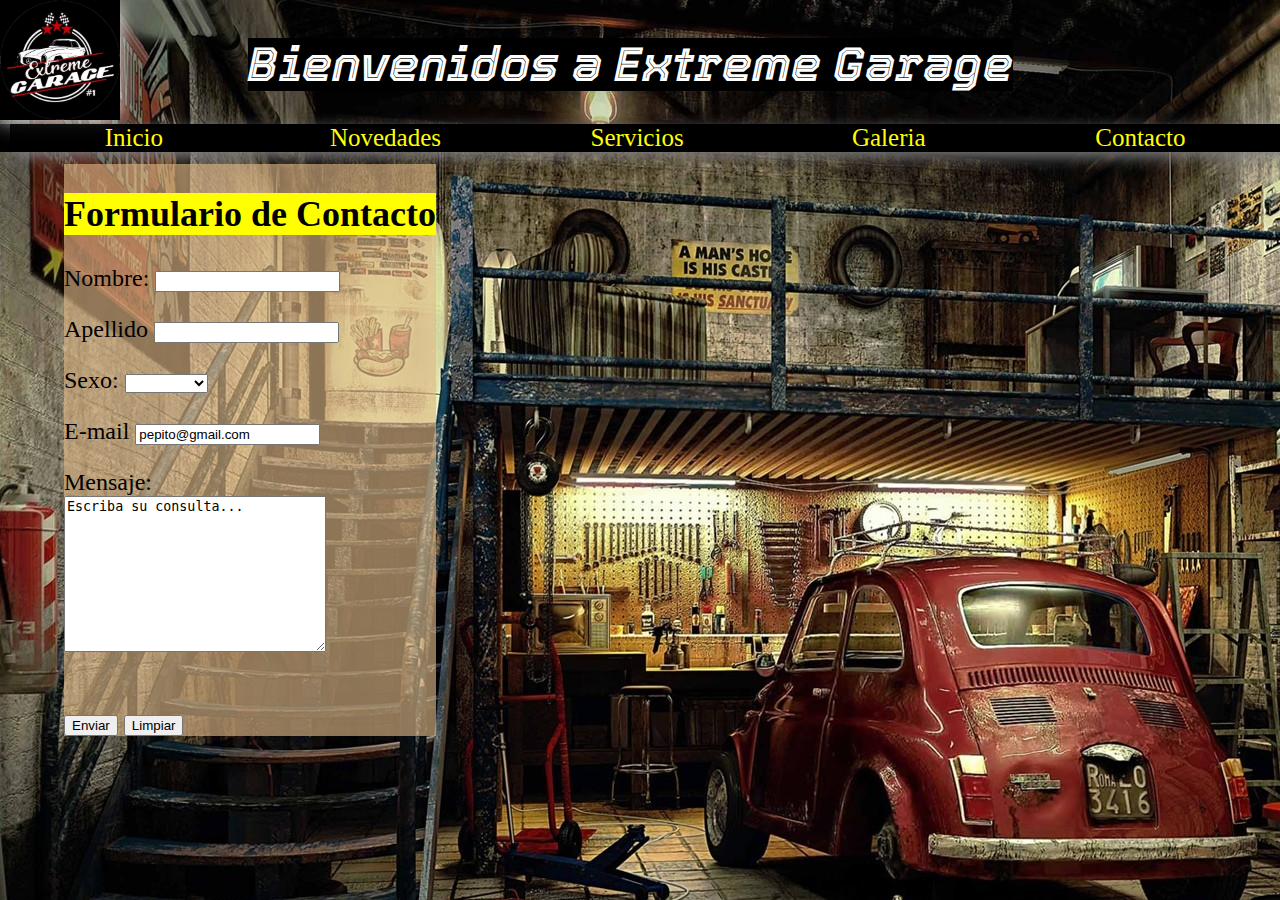
==== contacto.html @ 647e6b71 "Creacion de formulario de contacto" ====
<!DOCTYPE html>
<html lang="en">
<head>
    <meta charset="UTF-8">
    <meta http-equiv="X-UA-Compatible" content="IE=edge">
    <meta name="viewport" content="width=device-width, initial-scale=1.0">
    <title>Formulario de Contacto</title>
    <link
      rel="icon"
      href="img/Logo-detailing.JPG"
      type="image/png"
      sizes="2x2"
    />
    <title>EXTREME GARAGE DETAILING</title>
    <link rel="stylesheet" href="contacto.css" />
    <link
      href="https://fonts.googleapis.com/css2?family=Indie+Flower&family=Luckiest+Guy&family=Permanent+Marker&family=Rock+Salt&display=swap"
      rel="stylesheet"
    />
    <link
      href="https://fonts.googleapis.com/css2?family=Gochi+Hand&display=swap"
      rel="stylesheet"
    />
    <link
      href="https://fonts.googleapis.com/css2?family=Tourney:ital,wght@1,700&display=swap"
      rel="stylesheet"
    />
    <link
      rel="stylesheet"
      href="https://cdnjs.cloudflare.com/ajax/libs/font-awesome/5.15.3/css/all.min.css"
      integrity="sha512-iBBXm8fW90+nuLcSKlbmrPcLa0OT92xO1BIsZ+ywDWZCvqsWgccV3gFoRBv0z+8dLJgyAHIhR35VZc2oM/gI1w=="
      crossorigin="anonymous"
      referrerpolicy="no-referrer"
    />
</head>


  <header>
    <img src="img/Logo.png" alt="logo" style="width: 120px; height: 120px" />

    <h1>Bienvenidos a Extreme Garage</h1>
  </header>
<body>
    <nav>
        <ul>
          <li><a href="index.html" >Inicio</a></li>
  
          <li><a href="nosotros.html" >Novedades</a></li>
  
          <li><a href="" >Servicios</a></li>
  
          <li><a href="galeria.html" >Galeria</a></li>
  
          <li><a href="https://wa.link/9hq6el" >Contacto</a></li>
        </ul>
    </nav>
    <section>

    
        <div id="formulario">  
          <h2>Formulario de Contacto</h2>
         
          <form action="Link" method="POST" target="_blank">
            <p>Nombre:
            <input type="text" name="Nombre" id="aa">
            <br></p> 
            
            <p>Apellido
            <input type="text" name="Apellido" id="aa">
            <br></p>
            <p>Sexo: 
            <select name="Sexo">
              <option value=""></option>
              <option value="">Masculino</option>
              <option value="">Femenino</option>
            </select>
            <br></p>
            <p>E-mail
            <input type="email" name="Nombre" value="pepito@gmail.com">
            <br></p>
            <p>Mensaje: <br>
            <textarea name="comentario" id="" cols="30" rows="10">Escriba su consulta...</textarea>
            </p>  


            <br>
            <input type="submit" value="Enviar">
            <input type="reset" value="Limpiar">

          </form>
        </div>  
    </section>
    <aside>
      <iframe src="" frameborder="0"></iframe>
    </aside>
    


    
</body>
</html>
---- contacto.css ----
body {
    background-image: url(img/fitito.jpg);
    background-repeat: repeat-y;
    margin: 0px;
  }
  header{
    
    padding: 0;
  
  }
  header img{
    margin: 0;
    box-shadow: 0 0 20px white;
  }
  header h1{
    color: white;
    background-color: black;
    font-size: 3em;
    font-style: italic;
    display: inline-block;
    position:absolute;
    font-family: "Tourney", cursive;
    margin-block-end: 1%;
    margin-block-start: 3%;
    margin-left: 10%;
  }
  header h1:hover{
    transform: transform 0.3s;
    color: red;
    text-shadow: 5px 5px 10px white ;
  
  }
   
  nav{
    background-color: black;
    margin-bottom: 0.1em;
    box-shadow: 10px 5px 15px gray;
  
  }
  nav ul{
    list-style: none;
    margin: 0;
    padding: 0;
    padding-inline-start: 10px;
    
  }
  nav ul li{
    display: inline-block;
    width: 19.5%;
  
  }
  nav ul li a{
    color: yellow;
    text-decoration: none;
    text-align: center;
    display: block;
  
  }
  nav ul li a:hover{
    background-color: yellow;
    color: black;
  }
  
  a {
    font-size: 25px;
    font-family: "Permanent Marker", cursive;
    color: rgb(209, 209, 4);
    background-color: rgba(0, 0, 0, 0.836);
  }
  
  
#formulario{ 
    width: fit-content;
    background-color: rgba(222, 184, 135, 0.63);
    color: black;
    font-family: "Permanent Marker", cursive;
    font-size: 1.5rem ;
    float: left;
}
#formulario h2{
    font-style:initial;
    background-color: yellow;
}
  section{
    
    margin: auto ;
    width: 90%;
    padding: 10px;
}
.facebook {
    margin-left: 230px;
    display: inline;
    padding: 5px;
  }
  .IG {
    display: inline;
    margin-left: 300px;
    padding: 5px;
  }
  #footer {
    background-color: black;
    color: yellow;
    font-family: "Permanent Marker", cursive;
   
  }
  footer{    
    margin: 0 0 0 25px;
    width: 95%;
    text-align: center;
  }
  footer p {
    text-align: right;
    font-size:medium;
    font-family: Georgia, 'Times New Roman', Times, serif;
  }
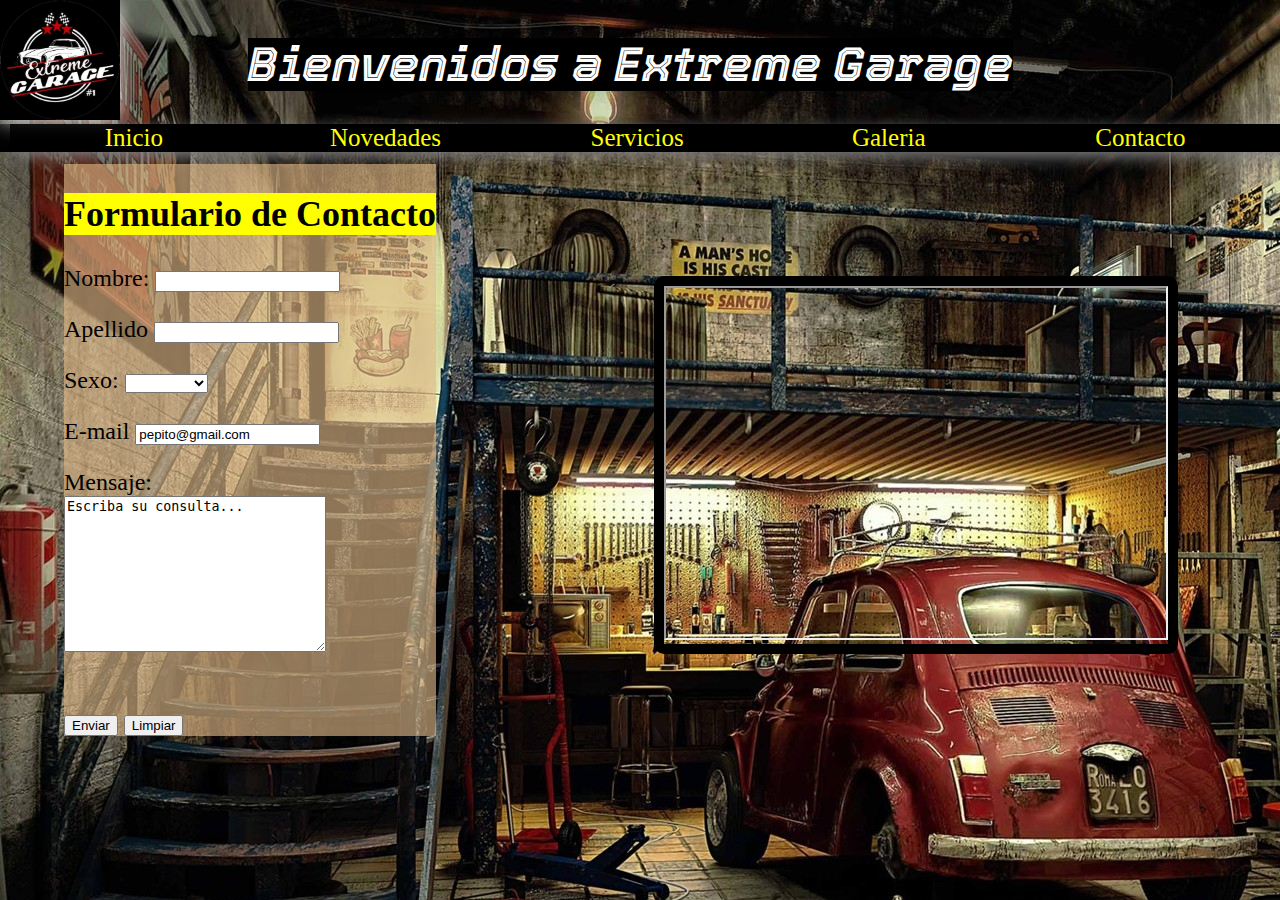
==== commit d980525c: "Agregado de mapa en formulario" ====
--- a/contacto.html
+++ b/contacto.html
@@ -91,7 +91,9 @@
         </div>  
     </section>
     <aside>
-      <iframe src="" frameborder="0"></iframe>
+      <div class="mapa">
+        <iframe src="https://www.google.com/maps/embed?pb=!1m18!1m12!1m3!1d3278.8719682850538!2d-58.58405828433062!3d-34.73362147189097!2m3!1f0!2f0!3f0!3m2!1i1024!2i768!4f13.1!3m3!1m2!1s0x95bcc5de8eb70a97%3A0xf42cf2849c75e3dc!2sExtreme%20Garage!5e0!3m2!1ses-419!2sar!4v1632583925209!5m2!1ses-419!2sar" width="500" height="350" style="border:1;" allowfullscreen="" loading="lazy"></iframe>
+      </div>
     </aside>
     
 
--- a/contacto.css
+++ b/contacto.css
@@ -87,6 +87,13 @@
     width: 90%;
     padding: 10px;
 }
+
+.mapa{
+    border: black solid 10px ;
+    border-radius: 10px;
+    float: right;
+    margin: 8%;
+}
 .facebook {
     margin-left: 230px;
     display: inline;
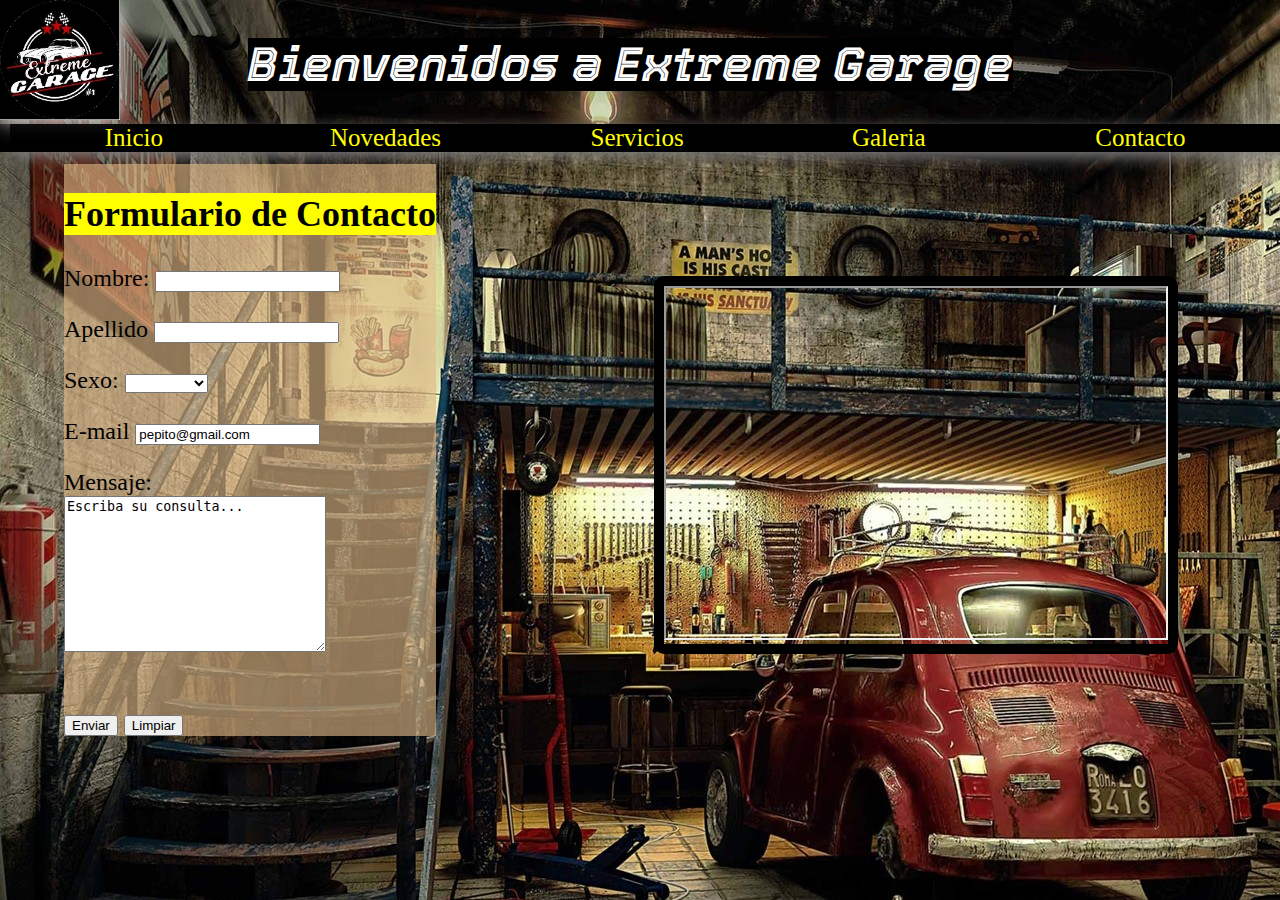
==== commit ff4c2443: "Organizado de carpeta css" ====
--- a/contacto.html
+++ b/contacto.html
@@ -7,12 +7,12 @@
     <title>Formulario de Contacto</title>
     <link
       rel="icon"
-      href="img/Logo-detailing.JPG"
+      href="/img/Logo.jpg"
       type="image/png"
       sizes="2x2"
     />
     <title>EXTREME GARAGE DETAILING</title>
-    <link rel="stylesheet" href="contacto.css" />
+    <link rel="stylesheet" href="/css/contacto.css" />
     <link
       href="https://fonts.googleapis.com/css2?family=Indie+Flower&family=Luckiest+Guy&family=Permanent+Marker&family=Rock+Salt&display=swap"
       rel="stylesheet"
@@ -36,7 +36,7 @@
 
 
   <header>
-    <img src="img/Logo.png" alt="logo" style="width: 120px; height: 120px" />
+    <img src="/img/Logo.jpg" alt="logo" style="width: 120px; height: 120px" />
 
     <h1>Bienvenidos a Extreme Garage</h1>
   </header>
--- a/css/contacto.css
+++ b/css/contacto.css
@@ -0,0 +1,123 @@
+body {
+    background-image: url(/img/fitito.jpg);
+    background-repeat: repeat-y;
+    margin: 0px;
+  }
+  header{
+    
+    padding: 0;
+  
+  }
+  header img{
+    margin: 0;
+    box-shadow: 0 0 20px white;
+  }
+  header h1{
+    color: white;
+    background-color: black;
+    font-size: 3em;
+    font-style: italic;
+    display: inline-block;
+    position:absolute;
+    font-family: "Tourney", cursive;
+    margin-block-end: 1%;
+    margin-block-start: 3%;
+    margin-left: 10%;
+  }
+  header h1:hover{
+    transform: transform 0.3s;
+    color: red;
+    text-shadow: 5px 5px 10px white ;
+  
+  }
+   
+  nav{
+    background-color: black;
+    margin-bottom: 0.1em;
+    box-shadow: 10px 5px 15px gray;
+  
+  }
+  nav ul{
+    list-style: none;
+    margin: 0;
+    padding: 0;
+    padding-inline-start: 10px;
+    
+  }
+  nav ul li{
+    display: inline-block;
+    width: 19.5%;
+  
+  }
+  nav ul li a{
+    color: yellow;
+    text-decoration: none;
+    text-align: center;
+    display: block;
+  
+  }
+  nav ul li a:hover{
+    background-color: yellow;
+    color: black;
+  }
+  
+  a {
+    font-size: 25px;
+    font-family: "Permanent Marker", cursive;
+    color: rgb(209, 209, 4);
+    background-color: rgba(0, 0, 0, 0.836);
+  }
+  
+  
+#formulario{ 
+    width: fit-content;
+    background-color: rgba(222, 184, 135, 0.63);
+    color: black;
+    font-family: "Permanent Marker", cursive;
+    font-size: 1.5rem ;
+    float: left;
+}
+#formulario h2{
+    font-style:initial;
+    background-color: yellow;
+}
+  section{
+    
+    margin: auto ;
+    width: 90%;
+    padding: 10px;
+}
+
+.mapa{
+    border: black solid 10px ;
+    border-radius: 10px;
+    float: right;
+    margin: 8%;
+}
+.facebook {
+    margin-left: 230px;
+    display: inline;
+    padding: 5px;
+  }
+  .IG {
+    display: inline;
+    margin-left: 300px;
+    padding: 5px;
+  }
+  #footer {
+    background-color: black;
+    color: yellow;
+    font-family: "Permanent Marker", cursive;
+   
+  }
+  footer{    
+    margin: 0 0 0 25px;
+    width: 95%;
+    text-align: center;
+  }
+  footer p {
+    text-align: right;
+    font-size:medium;
+    font-family: Georgia, 'Times New Roman', Times, serif;
+  }
+  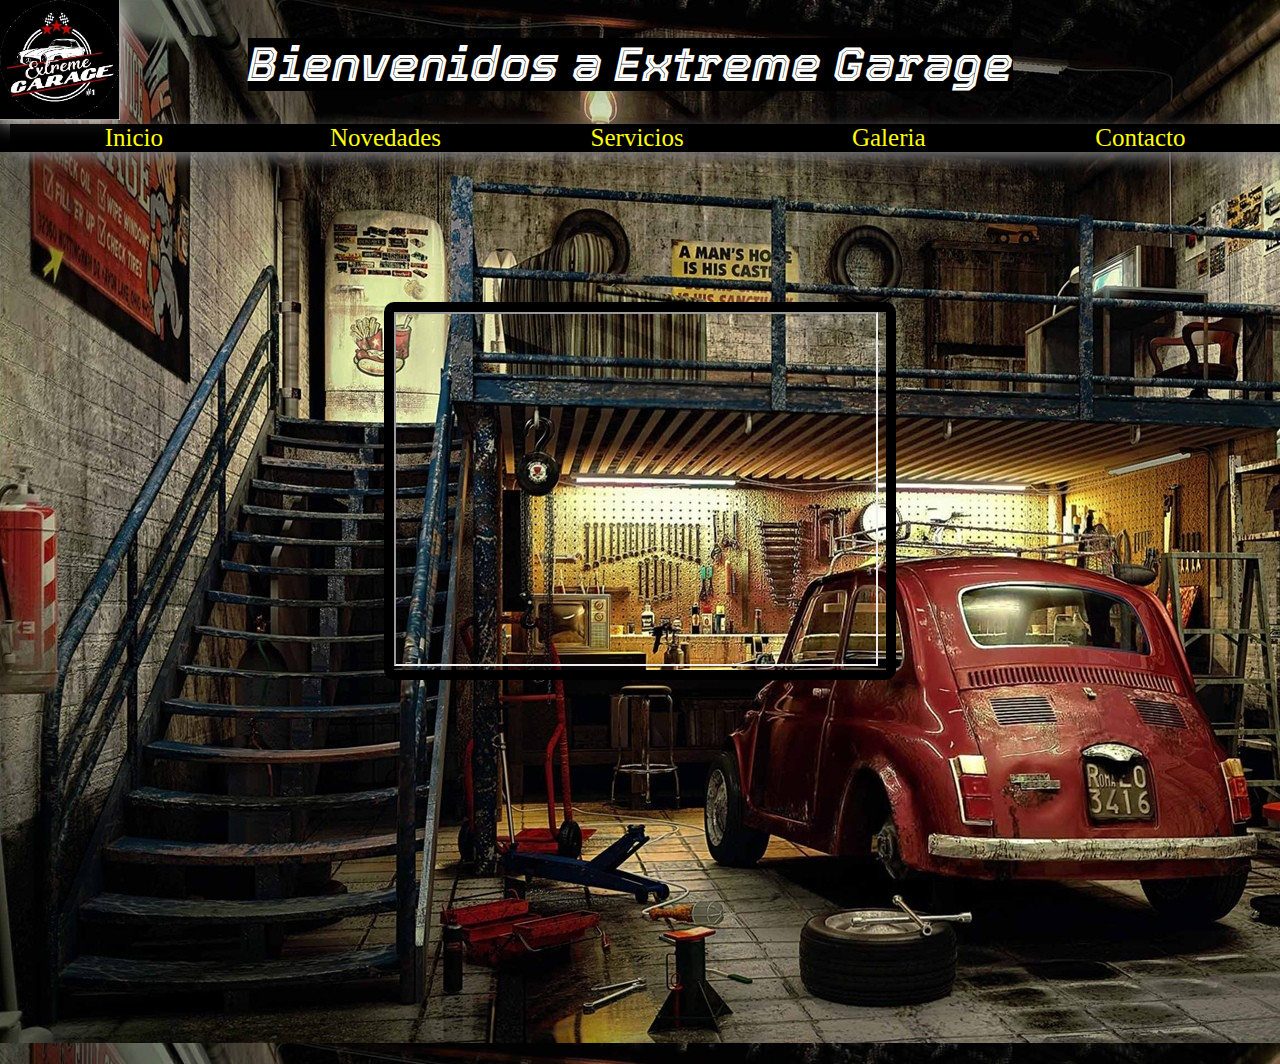
==== commit 1626902c: "agregado de la reserva de turnos" ====
--- a/contacto.html
+++ b/contacto.html
@@ -32,6 +32,7 @@
       crossorigin="anonymous"
       referrerpolicy="no-referrer"
     />
+
 </head>
 
 
@@ -57,7 +58,7 @@
     <section>
 
     
-        <div id="formulario">  
+        <!--<div id="formulario">  
           <h2>Formulario de Contacto</h2>
          
           <form action="Link" method="POST" target="_blank">
@@ -89,12 +90,15 @@
 
           </form>
         </div>  
+      -->
+      <script type="text/javascript" src="https://form.jotform.com/jsform/212714103282646"></script>
     </section>
     <aside>
       <div class="mapa">
-        <iframe src="https://www.google.com/maps/embed?pb=!1m18!1m12!1m3!1d3278.8719682850538!2d-58.58405828433062!3d-34.73362147189097!2m3!1f0!2f0!3f0!3m2!1i1024!2i768!4f13.1!3m3!1m2!1s0x95bcc5de8eb70a97%3A0xf42cf2849c75e3dc!2sExtreme%20Garage!5e0!3m2!1ses-419!2sar!4v1632583925209!5m2!1ses-419!2sar" width="500" height="350" style="border:1;" allowfullscreen="" loading="lazy"></iframe>
+        <iframe src="https://www.google.com/maps/embed?pb=!1m18!1m12!1m3!1d3278.8719682850538!2d-58.58405828433062!3d-34.73362147189097!2m3!1f0!2f0!3f0!3m2!1i1024!2i768!4f13.1!3m3!1m2!1s0x95bcc5de8eb70a97%3A0xf42cf2849c75e3dc!2sExtreme%20Garage!5e0!3m2!1ses-419!2sar!4v1632583925209!5m2!1ses-419!2sar" width="480" height="350" style="border:1;" allowfullscreen="" loading="lazy"></iframe>
       </div>
     </aside>
+  
     
 
 
--- a/css/contacto.css
+++ b/css/contacto.css
@@ -91,8 +91,8 @@
 .mapa{
     border: black solid 10px ;
     border-radius: 10px;
-    float: right;
-    margin: 8%;
+    
+    margin: 10% 30% 30% 30%;
 }
 .facebook {
     margin-left: 230px;
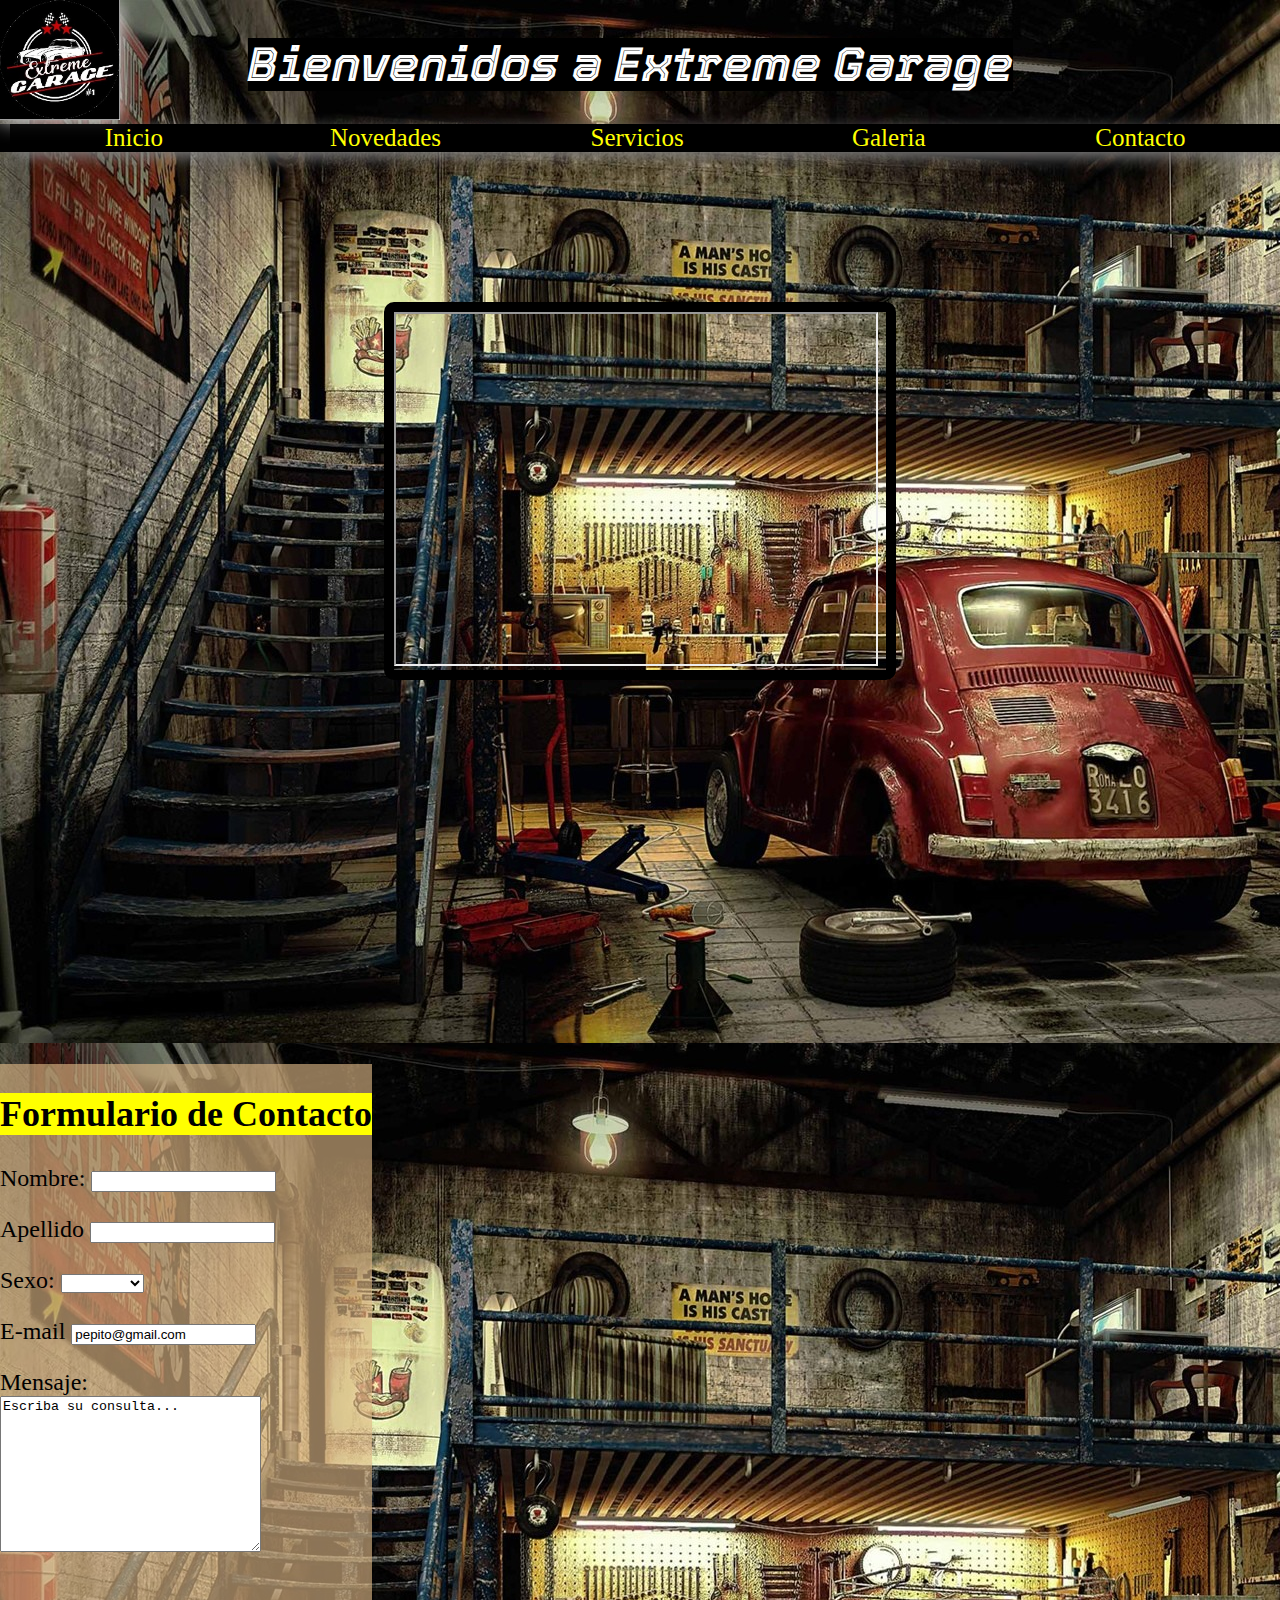
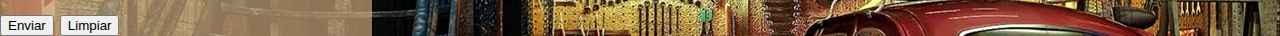
==== commit 893ee8b0: "agregado de carrusel con Bootstrap en servicios.html" ====
--- a/contacto.html
+++ b/contacto.html
@@ -48,17 +48,25 @@
   
           <li><a href="nosotros.html" >Novedades</a></li>
   
-          <li><a href="" >Servicios</a></li>
+          <li><a href="servicios.html" >Servicios</a></li>
   
           <li><a href="galeria.html" >Galeria</a></li>
   
-          <li><a href="https://wa.link/9hq6el" >Contacto</a></li>
+          <li><a href="contacto.html" >Contacto</a></li>
         </ul>
     </nav>
     <section>
 
     
-        <!--<div id="formulario">  
+        
+      <script type="text/javascript" src="https://form.jotform.com/jsform/212714103282646"></script>
+    </section>
+    <aside>
+      <div class="mapa">
+        <iframe src="https://www.google.com/maps/embed?pb=!1m18!1m12!1m3!1d3278.8719682850538!2d-58.58405828433062!3d-34.73362147189097!2m3!1f0!2f0!3f0!3m2!1i1024!2i768!4f13.1!3m3!1m2!1s0x95bcc5de8eb70a97%3A0xf42cf2849c75e3dc!2sExtreme%20Garage!5e0!3m2!1ses-419!2sar!4v1632583925209!5m2!1ses-419!2sar" width="480" height="350" style="border:1;" allowfullscreen="" loading="lazy"></iframe>
+      </div>
+    </aside>
+  <div id="formulario">  
           <h2>Formulario de Contacto</h2>
          
           <form action="Link" method="POST" target="_blank">
@@ -90,15 +98,7 @@
 
           </form>
         </div>  
-      -->
-      <script type="text/javascript" src="https://form.jotform.com/jsform/212714103282646"></script>
-    </section>
-    <aside>
-      <div class="mapa">
-        <iframe src="https://www.google.com/maps/embed?pb=!1m18!1m12!1m3!1d3278.8719682850538!2d-58.58405828433062!3d-34.73362147189097!2m3!1f0!2f0!3f0!3m2!1i1024!2i768!4f13.1!3m3!1m2!1s0x95bcc5de8eb70a97%3A0xf42cf2849c75e3dc!2sExtreme%20Garage!5e0!3m2!1ses-419!2sar!4v1632583925209!5m2!1ses-419!2sar" width="480" height="350" style="border:1;" allowfullscreen="" loading="lazy"></iframe>
-      </div>
-    </aside>
-  
+      
     
 
 
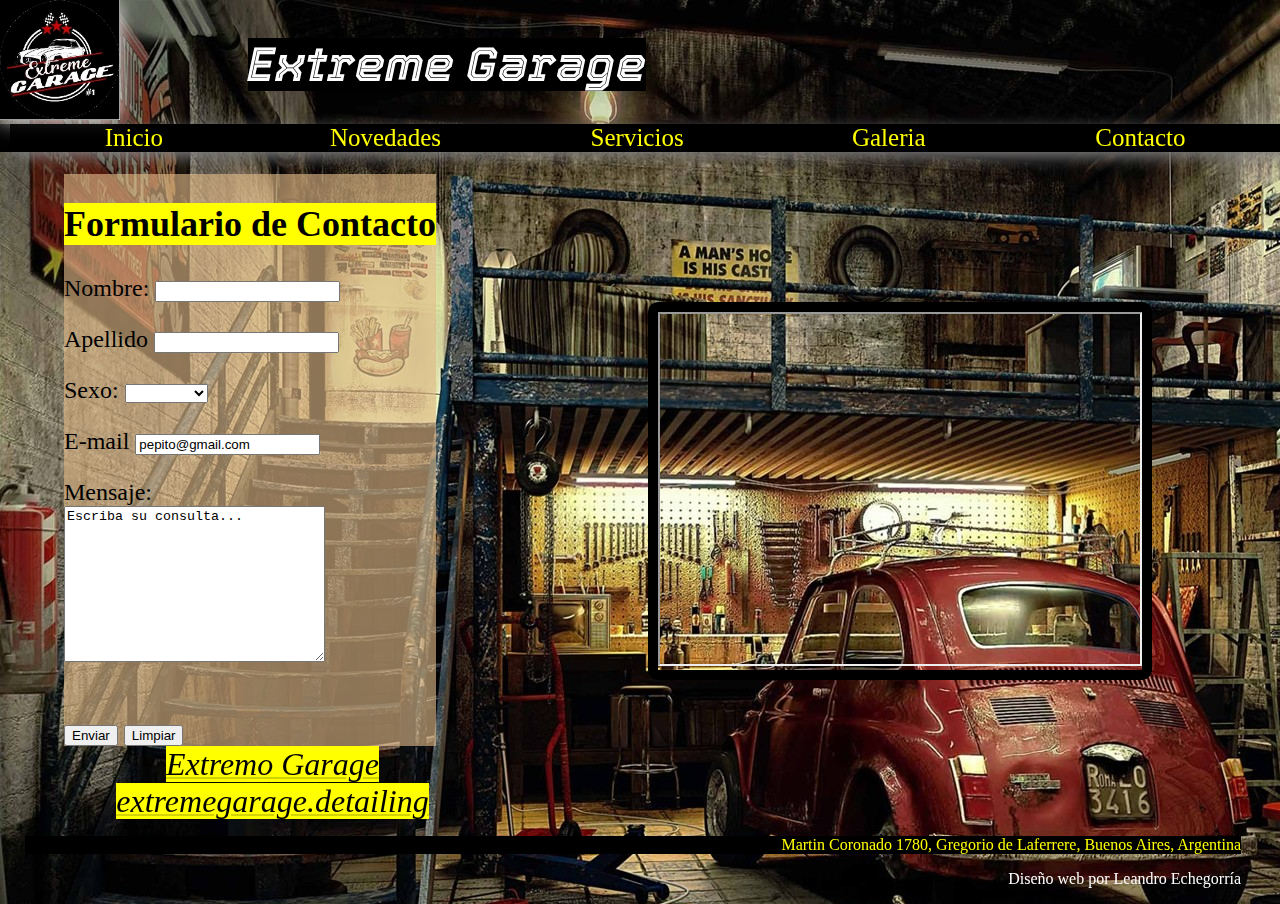
==== commit 81a4f24e: "Actualizaciones de media queries" ====
--- a/contacto.html
+++ b/contacto.html
@@ -1,107 +1,112 @@
 <!DOCTYPE html>
 <html lang="en">
+
 <head>
-    <meta charset="UTF-8">
-    <meta http-equiv="X-UA-Compatible" content="IE=edge">
-    <meta name="viewport" content="width=device-width, initial-scale=1.0">
-    <title>Formulario de Contacto</title>
-    <link
-      rel="icon"
-      href="/img/Logo.jpg"
-      type="image/png"
-      sizes="2x2"
-    />
-    <title>EXTREME GARAGE DETAILING</title>
-    <link rel="stylesheet" href="/css/contacto.css" />
-    <link
-      href="https://fonts.googleapis.com/css2?family=Indie+Flower&family=Luckiest+Guy&family=Permanent+Marker&family=Rock+Salt&display=swap"
-      rel="stylesheet"
-    />
-    <link
-      href="https://fonts.googleapis.com/css2?family=Gochi+Hand&display=swap"
-      rel="stylesheet"
-    />
-    <link
-      href="https://fonts.googleapis.com/css2?family=Tourney:ital,wght@1,700&display=swap"
-      rel="stylesheet"
-    />
-    <link
-      rel="stylesheet"
-      href="https://cdnjs.cloudflare.com/ajax/libs/font-awesome/5.15.3/css/all.min.css"
-      integrity="sha512-iBBXm8fW90+nuLcSKlbmrPcLa0OT92xO1BIsZ+ywDWZCvqsWgccV3gFoRBv0z+8dLJgyAHIhR35VZc2oM/gI1w=="
-      crossorigin="anonymous"
-      referrerpolicy="no-referrer"
-    />
+  <meta charset="UTF-8">
+  <meta http-equiv="X-UA-Compatible" content="IE=edge">
+  <meta name="viewport" content="width=device-width, initial-scale=1.0">
+  <title>Contacto</title>
+  <link rel="icon" href="/img/Logo.jpg" type="image/png" sizes="2x2" />
+  <title>EXTREME GARAGE DETAILING</title>
+  <link rel="stylesheet" href="/css/contacto.css" />
+  <link rel="stylesheet" href="/css/media_queries.css">
+  <link
+    href="https://fonts.googleapis.com/css2?family=Indie+Flower&family=Luckiest+Guy&family=Permanent+Marker&family=Rock+Salt&display=swap"
+    rel="stylesheet" />
+  <link href="https://fonts.googleapis.com/css2?family=Gochi+Hand&display=swap" rel="stylesheet" />
+  <link href="https://fonts.googleapis.com/css2?family=Tourney:ital,wght@1,700&display=swap" rel="stylesheet" />
+  <link rel="stylesheet" href="https://cdnjs.cloudflare.com/ajax/libs/font-awesome/5.15.3/css/all.min.css"
+    integrity="sha512-iBBXm8fW90+nuLcSKlbmrPcLa0OT92xO1BIsZ+ywDWZCvqsWgccV3gFoRBv0z+8dLJgyAHIhR35VZc2oM/gI1w=="
+    crossorigin="anonymous" referrerpolicy="no-referrer" />
 
 </head>
 
 
-  <header>
-    <img src="/img/Logo.jpg" alt="logo" style="width: 120px; height: 120px" />
+<header>
+  <img src="/img/Logo.jpg" alt="logo" style="width: 120px; height: 120px" />
 
-    <h1>Bienvenidos a Extreme Garage</h1>
-  </header>
+  <h1>Extreme Garage</h1>
+</header>
+
 <body>
-    <nav>
-        <ul>
-          <li><a href="index.html" >Inicio</a></li>
-  
-          <li><a href="nosotros.html" >Novedades</a></li>
-  
-          <li><a href="servicios.html" >Servicios</a></li>
-  
-          <li><a href="galeria.html" >Galeria</a></li>
-  
-          <li><a href="contacto.html" >Contacto</a></li>
-        </ul>
-    </nav>
-    <section>
+  <nav>
+    <ul>
+      <li><a href="index.html">Inicio</a></li>
 
-    
-        
-      <script type="text/javascript" src="https://form.jotform.com/jsform/212714103282646"></script>
-    </section>
-    <aside>
-      <div class="mapa">
-        <iframe src="https://www.google.com/maps/embed?pb=!1m18!1m12!1m3!1d3278.8719682850538!2d-58.58405828433062!3d-34.73362147189097!2m3!1f0!2f0!3f0!3m2!1i1024!2i768!4f13.1!3m3!1m2!1s0x95bcc5de8eb70a97%3A0xf42cf2849c75e3dc!2sExtreme%20Garage!5e0!3m2!1ses-419!2sar!4v1632583925209!5m2!1ses-419!2sar" width="480" height="350" style="border:1;" allowfullscreen="" loading="lazy"></iframe>
-      </div>
-    </aside>
-  <div id="formulario">  
-          <h2>Formulario de Contacto</h2>
-         
-          <form action="Link" method="POST" target="_blank">
-            <p>Nombre:
-            <input type="text" name="Nombre" id="aa">
-            <br></p> 
-            
-            <p>Apellido
-            <input type="text" name="Apellido" id="aa">
-            <br></p>
-            <p>Sexo: 
-            <select name="Sexo">
-              <option value=""></option>
-              <option value="">Masculino</option>
-              <option value="">Femenino</option>
-            </select>
-            <br></p>
-            <p>E-mail
-            <input type="email" name="Nombre" value="pepito@gmail.com">
-            <br></p>
-            <p>Mensaje: <br>
-            <textarea name="comentario" id="" cols="30" rows="10">Escriba su consulta...</textarea>
-            </p>  
+      <li><a href="nosotros.html">Novedades</a></li>
+
+      <li><a href="servicios.html">Servicios</a></li>
+
+      <li><a href="galeria.html">Galeria</a></li>
+
+      <li><a href="contacto.html">Contacto</a></li>
+    </ul>
+  </nav>
+  <section>
 
 
-            <br>
-            <input type="submit" value="Enviar">
-            <input type="reset" value="Limpiar">
 
-          </form>
-        </div>  
-      
-    
+    <!--<script type="text/javascript" src="https://form.jotform.com/jsform/212714103282646"></script>-->
+  </section>
+  <aside>
+    <div class="mapa">
+      <iframe
+        src="https://www.google.com/maps/embed?pb=!1m18!1m12!1m3!1d3278.8719682850538!2d-58.58405828433062!3d-34.73362147189097!2m3!1f0!2f0!3f0!3m2!1i1024!2i768!4f13.1!3m3!1m2!1s0x95bcc5de8eb70a97%3A0xf42cf2849c75e3dc!2sExtreme%20Garage!5e0!3m2!1ses-419!2sar!4v1632583925209!5m2!1ses-419!2sar"
+        width="480" height="350" style="border:1;" allowfullscreen="" loading="lazy"></iframe>
+    </div>
+  </aside>
+  <div id="formulario">
+    <h2>Formulario de Contacto</h2>
+
+    <form action="Link" method="POST" target="_blank">
+      <p>Nombre:
+        <input type="text" name="Nombre" id="aa">
+        <br>
+      </p>
+
+      <p>Apellido
+        <input type="text" name="Apellido" id="aa">
+        <br>
+      </p>
+      <p>Sexo:
+        <select name="Sexo">
+          <option value=""></option>
+          <option value="">Masculino</option>
+          <option value="">Femenino</option>
+        </select>
+        <br>
+      </p>
+      <p>E-mail
+        <input type="email" name="Nombre" value="pepito@gmail.com">
+        <br>
+      </p>
+      <p>Mensaje: <br>
+        <textarea name="comentario" id="" cols="30" rows="10">Escriba su consulta...</textarea>
+      </p>
 
 
-    
+      <br>
+      <input type="submit" value="Enviar">
+      <input type="reset" value="Limpiar">
+
+    </form>
+  </div>
+
+  <footer>
+    <div>
+      <a href="https://www.facebook.com/Maia.detailing" target="_blank"><i class="fab fa-facebook"
+          style="color: black; font-size: xx-large; background-color: yellow">Extremo Garage</i></a>
+      <a href="https://www.instagram.com/extremegarage.detailing/?hl=es" target="_blank"><i class="fab fa-instagram"
+          style="color: black; font-size: xx-large; background-color: yellow">extremegarage.detailing</i></a>
+      <p id="footer">
+        Martin Coronado 1780, Gregorio de Laferrere, Buenos Aires, Argentina
+      </p>
+      <p style="color: white;">Diseño web por Leandro Echegorría</p>
+    </div>
+  </footer>
+
+
+
 </body>
+
 </html>--- a/css/contacto.css
+++ b/css/contacto.css
@@ -76,6 +76,7 @@
     font-family: "Permanent Marker", cursive;
     font-size: 1.5rem ;
     float: left;
+    margin-left: 5% ;
 }
 #formulario h2{
     font-style:initial;
@@ -91,8 +92,8 @@
 .mapa{
     border: black solid 10px ;
     border-radius: 10px;
-    
-    margin: 10% 30% 30% 30%;
+    float: right;
+    margin: 10% ;
 }
 .facebook {
     margin-left: 230px;
--- a/css/media_queries.css
+++ b/css/media_queries.css
@@ -0,0 +1,128 @@
+/*MEDIA QUERIES*/
+@media all and (max-width:419px) { 
+    header h1{
+        color: white;
+        background-color: black;
+        font-size: 1.5em;
+        font-style: italic;
+        display: inline-block;
+        position:absolute;
+        font-family: "Tourney", cursive;
+        margin-block-end: 1%;
+        margin-block-start: 3%;
+        margin-left: 10%;
+    }
+    header h1:hover{
+        transform: transform 0.3s;
+        color: red;
+        text-shadow: 5px 5px 10px white ;
+      
+    }
+    nav ul li {
+        width:auto;
+        display: list-item;
+
+    }
+    section h4{
+      font-size: 0.9rem;
+    }
+    section p{
+      font-size: 0.8rem;
+    }
+   
+
+  
+
+
+}
+@media screen and (min-width: 420px) and (max-width: 800px) {
+    header h1{
+        color: white;
+        background-color: black;
+        font-size: 2em;
+        font-style: italic;
+        display: inline-block;
+        position:absolute;
+        font-family: "Tourney", cursive;
+        margin-block-end: 1%;
+        margin-block-start: 3%;
+        margin-left: 10%;
+    }
+    header h1:hover{
+        transform: transform 0.3s;
+        color: red;
+        text-shadow: 5px 5px 10px white ;
+      
+    }
+    nav ul li {
+        display: inline-block;
+    }
+    section h4{
+      font-size: 0.9rem;
+    }    
+
+    section p{
+      font-size: 0.8rem;
+    }
+   
+}
+  
+@media screen and (min-width: 801px) {
+    header h1{
+        color: white;
+        background-color: black;
+        font-size: 3em;
+        font-style: italic;
+        display: inline-block;
+        position:absolute;
+        font-family: "Tourney", cursive;
+        margin-block-end: 1%;
+        margin-block-start: 3%;
+        margin-left: 10%;
+    }
+    header h1:hover{
+        transform: transform 0.3s;
+        color: red;
+        text-shadow: 5px 5px 10px white ;
+      
+    }
+
+
+nav{
+    background-color: black;
+    margin-bottom: 0.1em;
+    box-shadow: 10px 5px 15px gray;
+  
+  }
+  nav ul{
+    list-style: none;
+    margin: 0;
+    padding: 0;
+    padding-inline-start: 10px;
+    
+  }
+  nav ul li{
+    display: inline-block;
+    width: 19.5%;
+  
+  }
+  nav ul li a{
+    color: yellow;
+    text-decoration: none;
+    text-align: center;
+    display: block;
+  
+  }
+  nav ul li a:hover{
+    background-color: yellow;
+    color: black;
+  }
+  
+  a {
+    font-size: 25px;
+    font-family: "Permanent Marker", cursive;
+    color: rgb(209, 209, 4);
+    background-color: rgba(0, 0, 0, 0.836);
+  }
+
+}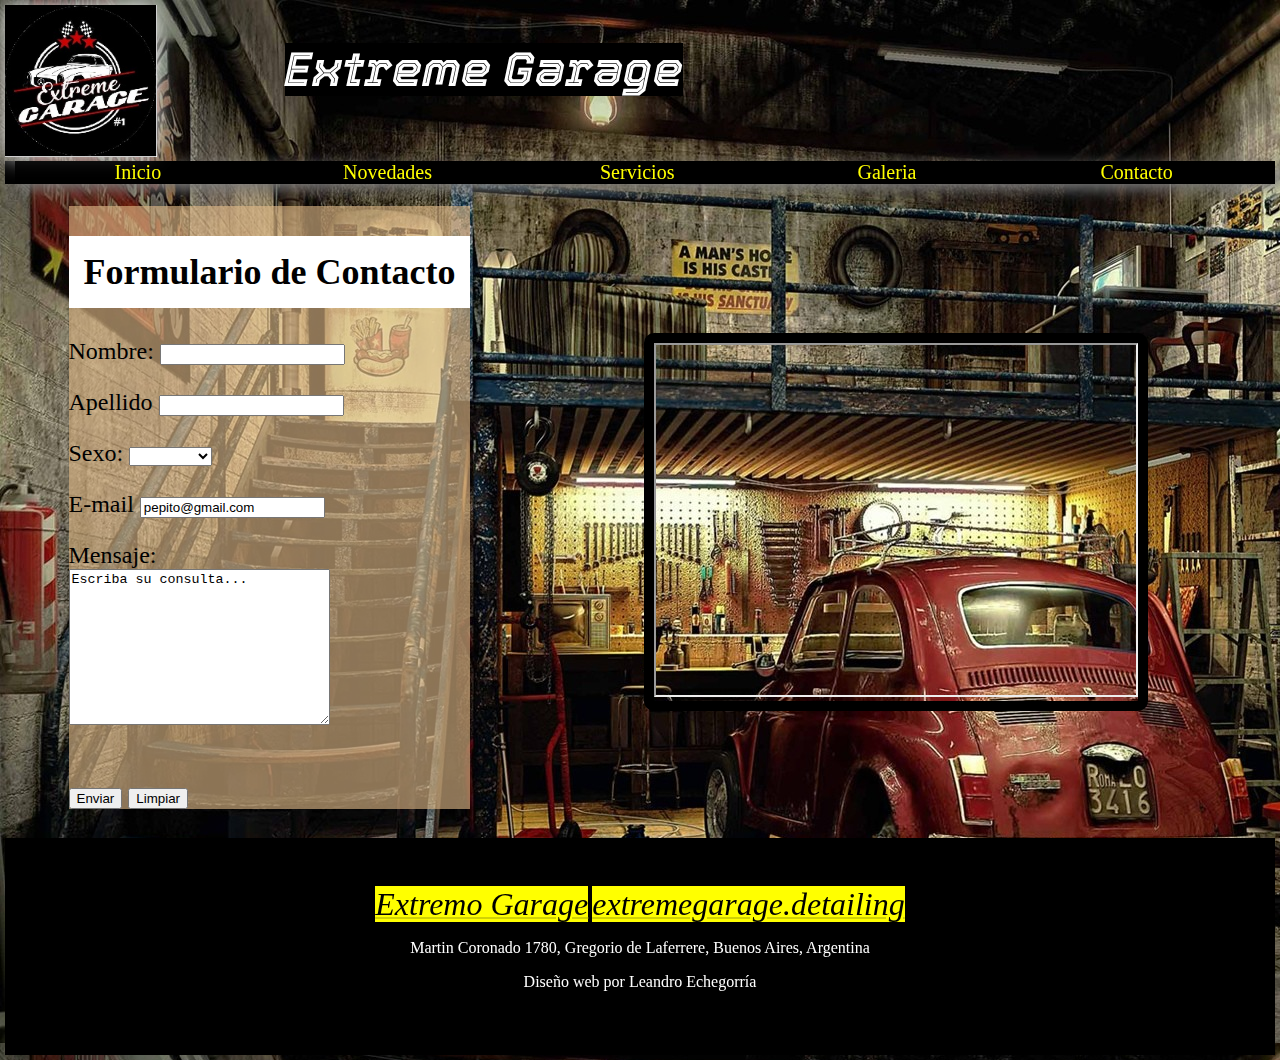
==== commit e81149c6: "Correcciones de formato para entrega de TPO Codo a Codo" ====
--- a/contacto.html
+++ b/contacto.html
@@ -23,7 +23,7 @@
 
 
 <header>
-  <img src="/img/Logo.jpg" alt="logo" style="width: 120px; height: 120px" />
+  <img src="/img/Logo.jpg" alt="logo" style="width: 12%" />
 
   <h1>Extreme Garage</h1>
 </header>
@@ -69,7 +69,7 @@
         <br>
       </p>
       <p>Sexo:
-        <select name="Sexo">
+        <select name="Sexo" >
           <option value=""></option>
           <option value="">Masculino</option>
           <option value="">Femenino</option>
@@ -94,14 +94,25 @@
 
   <footer>
     <div>
-      <a href="https://www.facebook.com/Maia.detailing" target="_blank"><i class="fab fa-facebook"
-          style="color: black; font-size: xx-large; background-color: yellow">Extremo Garage</i></a>
-      <a href="https://www.instagram.com/extremegarage.detailing/?hl=es" target="_blank"><i class="fab fa-instagram"
-          style="color: black; font-size: xx-large; background-color: yellow">extremegarage.detailing</i></a>
-      <p id="footer">
+      <a href="https://www.facebook.com/EXTREMEGARAGE.DETAILING" target="_blank"
+        ><i
+          class="fab fa-facebook"
+          style="color: black; font-size: xx-large; background-color: yellow"
+          >Extremo Garage</i
+        ></a
+      >
+      <a
+        href="https://www.instagram.com/extremegarage.detailing/?hl=es"
+        target="_blank"
+        ><i
+          class="fab fa-instagram"
+          style="color: black; font-size: xx-large; background-color: yellow"
+          >extremegarage.detailing</i
+        ></a>
+      <p>
         Martin Coronado 1780, Gregorio de Laferrere, Buenos Aires, Argentina
       </p>
-      <p style="color: white;">Diseño web por Leandro Echegorría</p>
+      <p>Diseño web por Leandro Echegorría</p>
     </div>
   </footer>
 
--- a/css/contacto.css
+++ b/css/contacto.css
@@ -1,7 +1,7 @@
 body {
     background-image: url(/img/fitito.jpg);
     background-repeat: repeat-y;
-    margin: 0px;
+    margin: 5px;
   }
   header{
     
@@ -9,7 +9,7 @@
   
   }
   header img{
-    margin: 0;
+    margin: auto;
     box-shadow: 0 0 20px white;
   }
   header h1{
@@ -35,6 +35,7 @@
     background-color: black;
     margin-bottom: 0.1em;
     box-shadow: 10px 5px 15px gray;
+    
   
   }
   nav ul{
@@ -45,8 +46,9 @@
     
   }
   nav ul li{
-    display: inline-block;
+    
     width: 19.5%;
+    
   
   }
   nav ul li a{
@@ -54,6 +56,7 @@
     text-decoration: none;
     text-align: center;
     display: block;
+    font-size: 20px;
   
   }
   nav ul li a:hover{
@@ -79,8 +82,9 @@
     margin-left: 5% ;
 }
 #formulario h2{
-    font-style:initial;
-    background-color: yellow;
+    font-family: Cambria, Cochin, Georgia, Times, 'Times New Roman', serif;
+    background-color: white;
+    padding: 15px;
 }
   section{
     
@@ -105,20 +109,19 @@
     margin-left: 300px;
     padding: 5px;
   }
-  #footer {
+  footer{
+  
+    margin-top: 2em;
+    padding: 3em 0;
+    text-align: center;
     background-color: black;
-    color: yellow;
-    font-family: "Permanent Marker", cursive;
-   
-  }
-  footer{    
-    margin: 0 0 0 25px;
-    width: 95%;
-    text-align: center;
+    clear: both;
   }
   footer p {
-    text-align: right;
+    color: white ;
+   
     font-size:medium;
     font-family: Georgia, 'Times New Roman', Times, serif;
   }
+  
   --- a/css/media_queries.css
+++ b/css/media_queries.css
@@ -122,7 +122,7 @@
     font-size: 25px;
     font-family: "Permanent Marker", cursive;
     color: rgb(209, 209, 4);
-    background-color: rgba(0, 0, 0, 0.836);
+  
   }
 
 }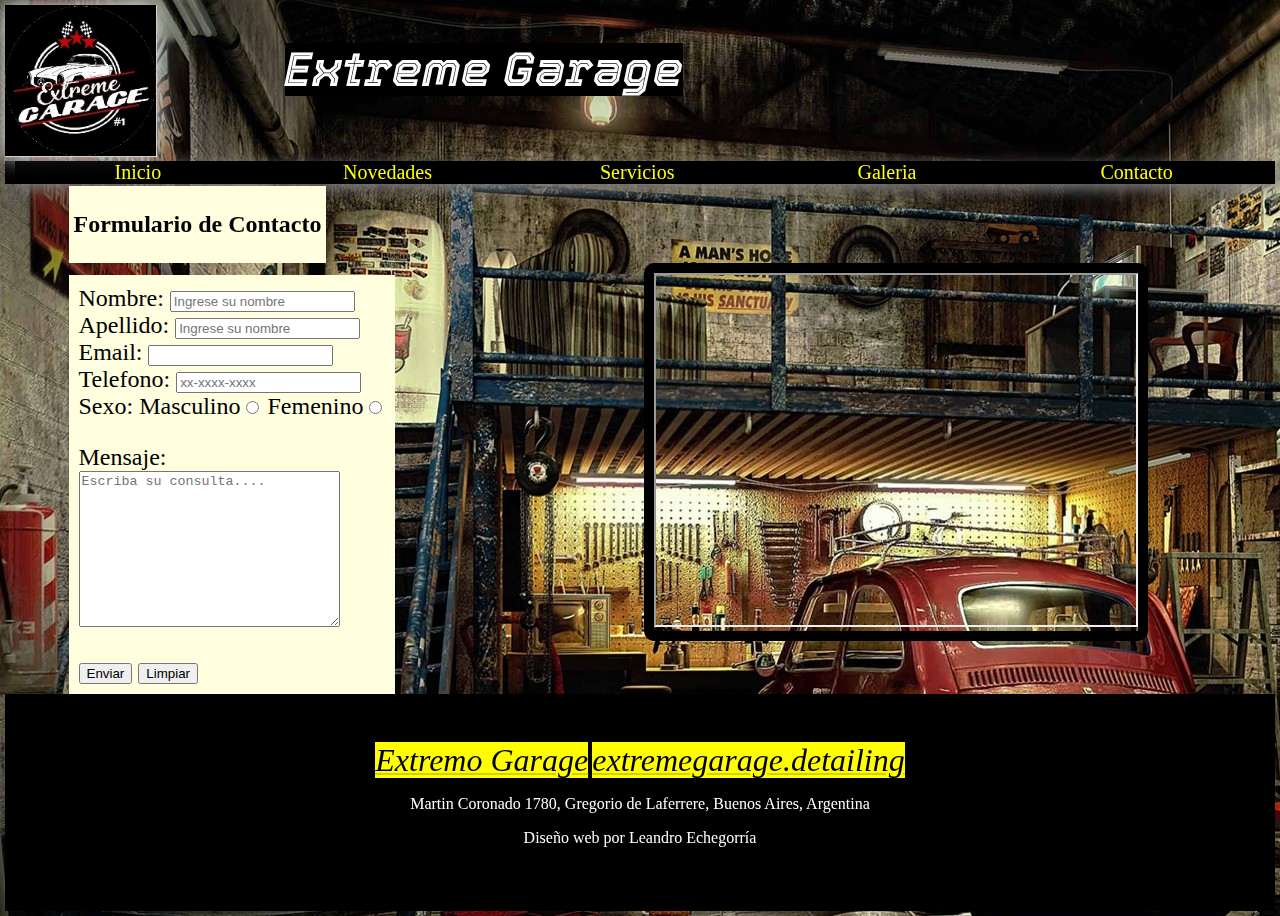
==== commit 922594c6: "Correccion del formulario de contacto (data.html y validar.js)" ====
--- a/contacto.html
+++ b/contacto.html
@@ -18,6 +18,8 @@
   <link rel="stylesheet" href="https://cdnjs.cloudflare.com/ajax/libs/font-awesome/5.15.3/css/all.min.css"
     integrity="sha512-iBBXm8fW90+nuLcSKlbmrPcLa0OT92xO1BIsZ+ywDWZCvqsWgccV3gFoRBv0z+8dLJgyAHIhR35VZc2oM/gI1w=="
     crossorigin="anonymous" referrerpolicy="no-referrer" />
+
+    <script src="validar.js"></script>
 
 </head>
 
@@ -43,10 +45,7 @@
     </ul>
   </nav>
   <section>
-
-
-
-    <!--<script type="text/javascript" src="https://form.jotform.com/jsform/212714103282646"></script>-->
+    <h2>Formulario de Contacto</h2>
   </section>
   <aside>
     <div class="mapa">
@@ -55,60 +54,40 @@
         width="480" height="350" style="border:1;" allowfullscreen="" loading="lazy"></iframe>
     </div>
   </aside>
-  <div id="formulario">
-    <h2>Formulario de Contacto</h2>
+  
+   
 
-    <form action="Link" method="POST" target="_blank">
-      <p>Nombre:
-        <input type="text" name="Nombre" id="aa">
-        <br>
+    <form action="data.html" id="formulario">
+
+     <label for="firstname">Nombre:</label>  
+      <input type="text" name="Nombre" placeholder="Ingrese su nombre" id="firstname" ><br>
+      <label for="last_name">Apellido:</label>  
+      <input type="text" name="Apellido" placeholder="Ingrese su nombre" id="last_name"><br>
+      <label for="email">Email:</label>
+      <input type="email" name="email" id="email" ><br>
+      <label for="tel">Telefono:</label>
+      <input type="tel" name="telefono" id="phone" placeholder="xx-xxxx-xxxx" ><br>
+      
+        Sexo: 
+        Masculino<input type="radio" name="sexo" value="Masculino" >
+        Femenino<input type="radio" name="sexo" value="Femenino" >
+    
+      <p>Mensaje: <br>
+        <textarea name="comentario" id="comment" cols="30" rows="10" placeholder="Escriba su consulta...." ></textarea>
       </p>
-
-      <p>Apellido
-        <input type="text" name="Apellido" id="aa">
-        <br>
-      </p>
-      <p>Sexo:
-        <select name="Sexo" >
-          <option value=""></option>
-          <option value="">Masculino</option>
-          <option value="">Femenino</option>
-        </select>
-        <br>
-      </p>
-      <p>E-mail
-        <input type="email" name="Nombre" value="pepito@gmail.com">
-        <br>
-      </p>
-      <p>Mensaje: <br>
-        <textarea name="comentario" id="" cols="30" rows="10">Escriba su consulta...</textarea>
-      </p>
-
-
-      <br>
-      <input type="submit" value="Enviar">
+      <input type="submit" value="Enviar"  >
       <input type="reset" value="Limpiar">
 
     </form>
-  </div>
+    
+
 
   <footer>
     <div>
-      <a href="https://www.facebook.com/EXTREMEGARAGE.DETAILING" target="_blank"
-        ><i
-          class="fab fa-facebook"
-          style="color: black; font-size: xx-large; background-color: yellow"
-          >Extremo Garage</i
-        ></a
-      >
-      <a
-        href="https://www.instagram.com/extremegarage.detailing/?hl=es"
-        target="_blank"
-        ><i
-          class="fab fa-instagram"
-          style="color: black; font-size: xx-large; background-color: yellow"
-          >extremegarage.detailing</i
-        ></a>
+      <a href="https://www.facebook.com/EXTREMEGARAGE.DETAILING" target="_blank"><i class="fab fa-facebook"
+          style="color: black; font-size: xx-large; background-color: yellow">Extremo Garage</i></a>
+      <a href="https://www.instagram.com/extremegarage.detailing/?hl=es" target="_blank"><i class="fab fa-instagram"
+          style="color: black; font-size: xx-large; background-color: yellow">extremegarage.detailing</i></a>
       <p>
         Martin Coronado 1780, Gregorio de Laferrere, Buenos Aires, Argentina
       </p>
@@ -116,8 +95,8 @@
     </div>
   </footer>
 
-
-
+  <script src="/js/validar.js"></script>  
+  
 </body>
 
 </html>--- a/css/contacto.css
+++ b/css/contacto.css
@@ -74,30 +74,29 @@
   
 #formulario{ 
     width: fit-content;
-    background-color: rgba(222, 184, 135, 0.63);
+    background-color: lightyellow;
     color: black;
-    font-family: "Permanent Marker", cursive;
+    font-family: Cambria, Cochin, Georgia, Times, 'Times New Roman', serif;
     font-size: 1.5rem ;
     float: left;
     margin-left: 5% ;
+    margin-top: 1%;
+    padding: 10px;
 }
-#formulario h2{
+
+  section{
+    background-color: lightyellow;
     font-family: Cambria, Cochin, Georgia, Times, 'Times New Roman', serif;
-    background-color: white;
-    padding: 15px;
-}
-  section{
-    
-    margin: auto ;
-    width: 90%;
-    padding: 10px;
+    margin-left: 5% ;
+    width: fit-content;
+    padding: 5px;
 }
 
 .mapa{
     border: black solid 10px ;
     border-radius: 10px;
     float: right;
-    margin: 10% ;
+    margin-right: 10% ;
 }
 .facebook {
     margin-left: 230px;
